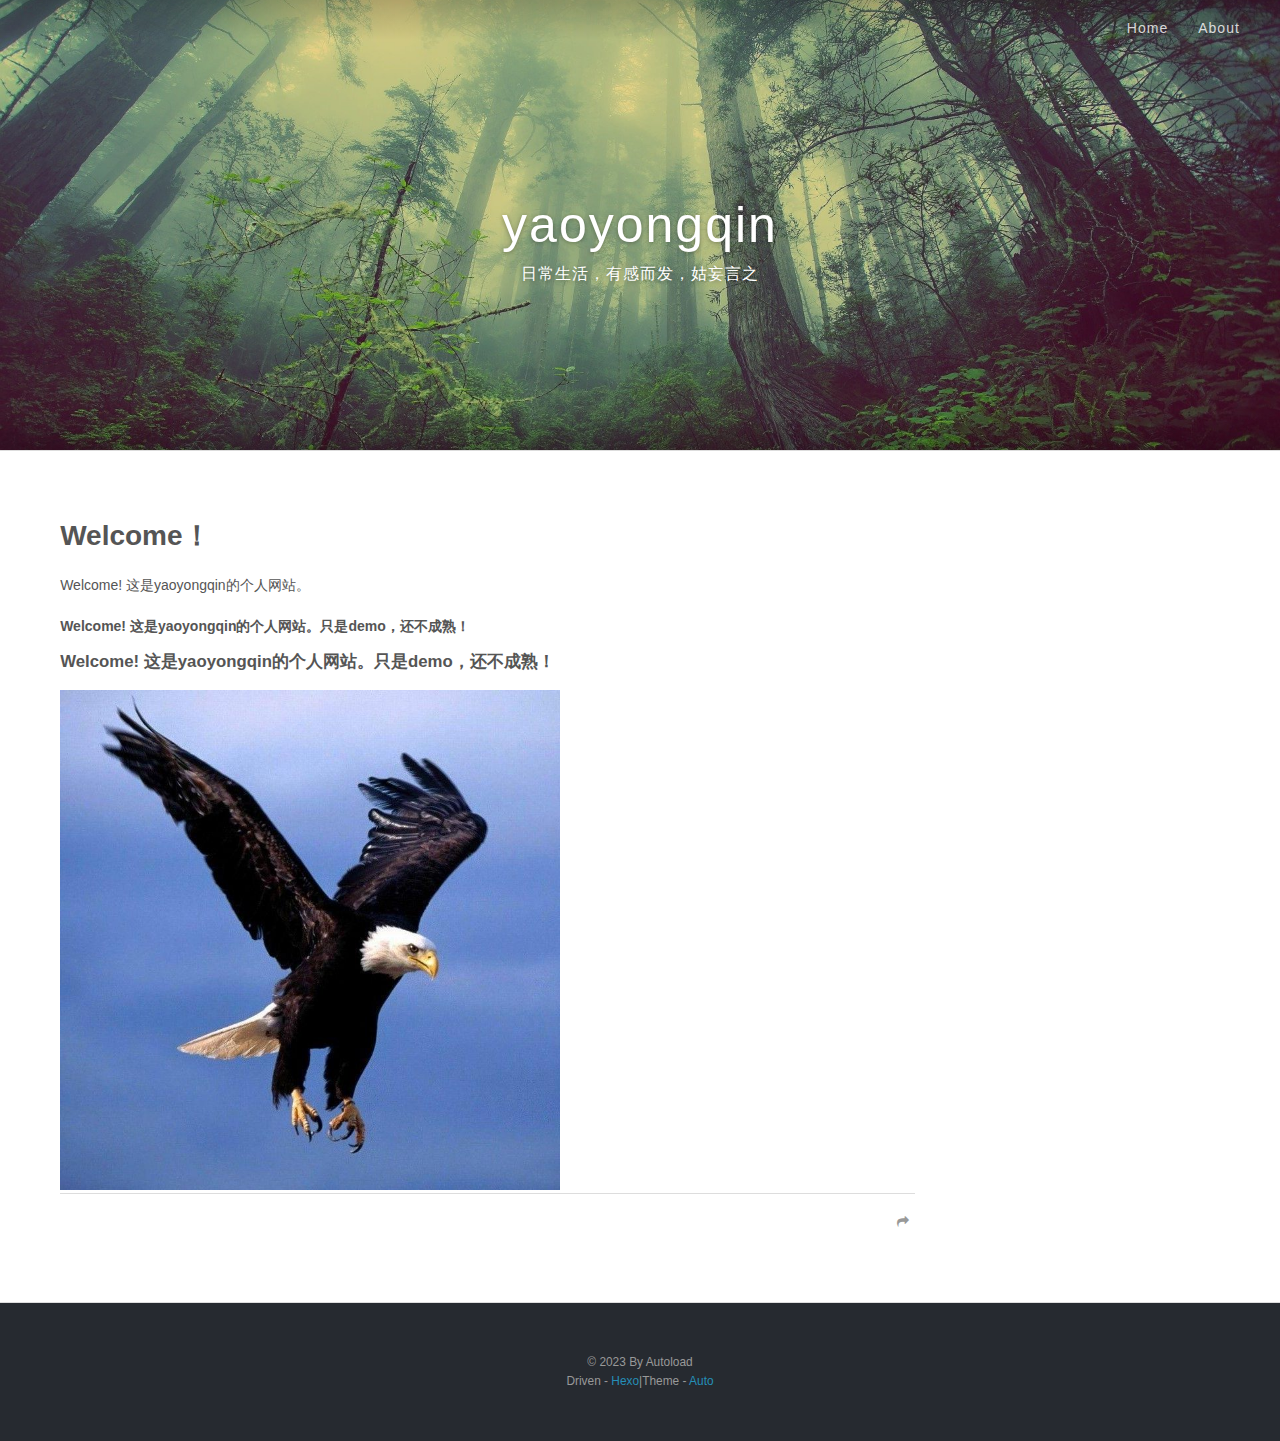
==== about/index.html @ 958a6a01 "add about" ====
<!DOCTYPE html>
<html>
<head>
  <meta charset="utf-8">
  
  <title>Lyphard Melody</title>
  <meta name="viewport" content="width=device-width, initial-scale=1, shrink-to-fit=no">
  
    <link rel="shortcut icon" href="/favicon.png">
  
  
<link rel="stylesheet" href="/css/style.css">

<meta name="generator" content="Hexo 5.4.2"></head>

<body>
  <div id="container">
    <div id="wrap">
      <header id="header">
  <div id="banner"></div>
  <div id="header-outer" class="outer">
    <div id="header-title" class="inner">
      <h1 id="logo-wrap">
        <a href="/" id="logo">yaoyongqin</a>
      </h1>
      
        <h2 id="subtitle-wrap">
          <a href="/" id="subtitle">日常生活，有感而发，姑妄言之</a>
        </h2>
      
    </div>
    <div id="header-inner" class="inner">
      <nav id="main-nav">
        <a id="main-nav-toggle" class="nav-icon"></a>
        
          <a class="main-nav-link" href="/">Home</a>
        <!--
          <a class="main-nav-link" href="/categories">Categories</a>
          <a class="main-nav-link" href="/tags">Tags</a>
        -->
          <a class="main-nav-link" href="/about">About</a>
        
      </nav>
    </div>
  </div>
</header>

      <div class="outer">
        <section id="main"><article id="post-hello-hexo" class="h-entry article article-type-post" itemprop="blogPost" itemscope itemtype="https://schema.org/BlogPosting">
  <div class="article-meta">
    
  </div>
  <div class="article-inner">
    
    
      <header class="article-header">
        
  
    <h1 class="p-name article-title" itemprop="headline name">
      Welcome！
    </h1>
  

      </header>
    
    <div class="e-content article-entry" itemprop="articleBody">
      
        <p>Welcome! 这是yaoyongqin的个人网站。</p>
		<h5>Welcome! 这是yaoyongqin的个人网站。只是demo，还不成熟！</h5>
		<h4>Welcome! 这是yaoyongqin的个人网站。只是demo，还不成熟！</h4>
		<img src="/about/logo.jpg" width="500" height="500">

      
    </div>
    <footer class="article-footer">
      <a data-url="http://www.im117.life/about/" data-id="00000000aaaaaaa" data-title="Hello,Yaoyongqin" class="article-share-link"> </a>
      
   

    </footer>
  </div>
  

</article>


</section>
        <aside id="sidebar">
  
  
</aside>
      </div>
      <footer id="footer">
  
  <div class="outer">
    <div id="footer-info" class="inner">
      &copy; 2023 By Autoload<br>
      Driven - <a href="https://hexo.io/" target="_blank">Hexo</a>|Theme - <a href="https://github.com/autoload/hexo-theme-auto" target="_blank">Auto</a>
    </div>
  </div>
</footer>
    </div>
    <nav id="mobile-nav">
  
    <a href="/" class="mobile-nav-link">Home</a>
  
    <a href="/categories" class="mobile-nav-link">Categories</a>
  
    <a href="/tags" class="mobile-nav-link">Tags</a>
  
    <a href="/about" class="mobile-nav-link">About</a>
  
</nav>
    


<script src="/js/jquery-3.4.1.min.js"></script>


<script src="/js/script.js"></script>




  </div>
</body>
</html>
---- css/style.css ----
body {
  width: 100%;
}
body:before,
body:after {
  content: "";
  display: table;
}
body:after {
  clear: both;
}
html,
body,
div,
span,
applet,
object,
iframe,
h1,
h2,
h3,
h4,
h5,
h6,
p,
blockquote,
pre,
a,
abbr,
acronym,
address,
big,
cite,
code,
del,
dfn,
em,
img,
ins,
kbd,
q,
s,
samp,
small,
strike,
strong,
sub,
sup,
tt,
var,
dl,
dt,
dd,
ol,
ul,
li,
fieldset,
form,
label,
legend,
table,
caption,
tbody,
tfoot,
thead,
tr,
th,
td {
  margin: 0;
  padding: 0;
  border: 0;
  outline: 0;
  font-weight: inherit;
  font-style: inherit;
  font-family: inherit;
  font-size: 100%;
  vertical-align: baseline;
}
body {
  line-height: 1;
  color: #000;
  background: #fff;
}
ol,
ul {
  list-style: none;
}
table {
  border-collapse: separate;
  border-spacing: 0;
  vertical-align: middle;
}
caption,
th,
td {
  text-align: left;
  font-weight: normal;
  vertical-align: middle;
}
a img {
  border: none;
}
input,
button {
  margin: 0;
  padding: 0;
}
input::-moz-focus-inner,
button::-moz-focus-inner {
  border: 0;
  padding: 0;
}
@font-face {
  font-family: FontAwesome;
  font-style: normal;
  font-weight: normal;
  src: url("fonts/fontawesome-webfont.eot?v=4.7.0");
  src: url("fonts/fontawesome-webfont.eot?#iefix&v=4.7.0") format("embedded-opentype"), url("fonts/fontawesome-webfont.woff2?v=4.7.0") format("woff2"), url("fonts/fontawesome-webfont.woff?v=4.7.0") format("woff"), url("fonts/fontawesome-webfont.ttf?v=4.7.0") format("truetype"), url("fonts/fontawesome-webfont.svg?v=4.7.0#fontawesomeregular") format("svg");
}
html,
body,
#container {
  height: 100%;
}
body {
  background: #fff;
  font: 14px -apple-system, BlinkMacSystemFont, "Segoe UI", "Roboto", "Oxygen", "Ubuntu", "Cantarell", "Fira Sans", "Droid Sans", "Helvetica Neue", sans-serif;
  -webkit-text-size-adjust: 100%;
}
.outer {
  max-width: 1220px;
  margin: 0 auto;
  padding: 0 20px;
}
.outer:before,
.outer:after {
  content: "";
  display: table;
}
.outer:after {
  clear: both;
}
.inner {
  display: inline;
  float: left;
  width: 98.33333333333333%;
  margin: 0 0.833333333333333%;
}
.left,
.alignleft {
  float: left;
}
.right,
.alignright {
  float: right;
}
.clear {
  clear: both;
}
#container {
  position: relative;
}
.mobile-nav-on {
  overflow: hidden;
}
#wrap {
  height: 100%;
  width: 100%;
  position: absolute;
  top: 0;
  left: 0;
  -webkit-transition: 0.2s ease-out;
  -moz-transition: 0.2s ease-out;
  -ms-transition: 0.2s ease-out;
  transition: 0.2s ease-out;
  z-index: 1;
  background: #fff;
}
.mobile-nav-on #wrap {
  left: -140px;
}
@media screen and (min-width: 768px) {
  #main {
    display: inline;
    float: left;
    width: 73.33333333333333%;
    margin: 0 0.833333333333333%;
  }
}
.article-date,
.article-category-link,
.archive-year,
.widget-title {
  text-decoration: none;
  text-transform: uppercase;
  letter-spacing: 2px;
  color: #666;
  margin-bottom: 1em;
  margin-left: 5px;
  line-height: 1em;
  text-shadow: 0 1px #fff;
  font-weight: bold;
}
.article-inner,
.archive-article-inner {
  background: #fff;
}
.article-entry h1,
.widget h1 {
  font-size: 2em;
}
.article-entry h2,
.widget h2 {
  font-size: 1.5em;
}
.article-entry h3,
.widget h3 {
  font-size: 1.3em;
}
.article-entry h4,
.widget h4 {
  font-size: 1.2em;
}
.article-entry h5,
.widget h5 {
  font-size: 1em;
}
.article-entry h6,
.widget h6 {
  font-size: 1em;
  color: #999;
}
.article-entry hr,
.widget hr {
  border: 1px dashed #ddd;
}
.article-entry strong,
.widget strong {
  font-weight: bold;
}
.article-entry em,
.widget em,
.article-entry cite,
.widget cite {
  font-style: italic;
}
.article-entry sup,
.widget sup,
.article-entry sub,
.widget sub {
  font-size: 0.75em;
  line-height: 0;
  position: relative;
  vertical-align: baseline;
}
.article-entry sup,
.widget sup {
  top: -0.5em;
}
.article-entry sub,
.widget sub {
  bottom: -0.2em;
}
.article-entry small,
.widget small {
  font-size: 0.85em;
}
.article-entry acronym,
.widget acronym,
.article-entry abbr,
.widget abbr {
  border-bottom: 1px dotted;
}
.article-entry ul,
.widget ul,
.article-entry ol,
.widget ol,
.article-entry dl,
.widget dl {
  margin: 0 20px;
  line-height: 1.6em;
}
.article-entry ul ul,
.widget ul ul,
.article-entry ol ul,
.widget ol ul,
.article-entry ul ol,
.widget ul ol,
.article-entry ol ol,
.widget ol ol {
  margin-top: 0;
  margin-bottom: 0;
}
.article-entry ul,
.widget ul {
  list-style: disc;
}
.article-entry ol,
.widget ol {
  list-style: decimal;
}
.article-entry dt,
.widget dt {
  font-weight: bold;
}
#header {
  height: 450px;
  position: relative;
  border-bottom: 1px solid #ddd;
}
#header:before,
#header:after {
  content: "";
  position: absolute;
  left: 0;
  right: 0;
  height: 40px;
}
#header:before {
  top: 0;
  background: -webkit-linear-gradient(rgba(0,0,0,0.2), transparent);
  background: -moz-linear-gradient(rgba(0,0,0,0.2), transparent);
  background: -ms-linear-gradient(rgba(0,0,0,0.2), transparent);
  background: linear-gradient(rgba(0,0,0,0.2), transparent);
}
#header:after {
  bottom: 0;
  background: -webkit-linear-gradient(transparent, rgba(0,0,0,0.2));
  background: -moz-linear-gradient(transparent, rgba(0,0,0,0.2));
  background: -ms-linear-gradient(transparent, rgba(0,0,0,0.2));
  background: linear-gradient(transparent, rgba(0,0,0,0.2));
}
#header-outer {
  height: 100%;
  position: relative;
}
#header-inner {
  position: relative;
  overflow: hidden;
}
#banner {
  position: absolute;
  top: 0;
  left: 0;
  width: 100%;
  height: 100%;
  background: url("images/banner_forest.jpg") center #000;
  background-size: cover;
  z-index: -1;
}
#header-title {
  text-align: center;
  height: 50px;
  position: absolute;
  top: 50%;
  left: 0;
  margin-top: -25px;
}
#logo,
#subtitle {
  text-decoration: none;
  color: #fff;
  font-weight: 300;
  text-shadow: 0 1px 4px rgba(0,0,0,0.3);
}
#logo {
  font-size: 50px;
  line-height: 50px;
  letter-spacing: 2px;
}
#subtitle {
  font-size: 16px;
  line-height: 16px;
  letter-spacing: 1px;
}
#subtitle-wrap {
  margin-top: 16px;
}
#main-nav {
  float: right;
  margin-right: -15px;
}
.nav-icon,
.main-nav-link {
  float: left;
  color: #fff;
  opacity: 0.8;
  text-decoration: none;
  text-shadow: 0 1px rgba(0,0,0,0.2);
  -webkit-transition: opacity 0.2s;
  -moz-transition: opacity 0.2s;
  -ms-transition: opacity 0.2s;
  transition: opacity 0.2s;
  display: block;
  padding: 20px 15px;
}
.nav-icon:hover,
.main-nav-link:hover {
  opacity: 1;
}
.nav-icon {
  font-family: FontAwesome;
  text-align: center;
  font-size: 14px;
  width: 14px;
  height: 14px;
  padding: 20px 15px;
  position: relative;
  cursor: pointer;
}
.main-nav-link {
  font-weight: 300;
  letter-spacing: 1px;
}
@media screen and (max-width: 479px) {
  .main-nav-link {
    display: none;
  }
}
#main-nav-toggle {
  display: none;
}
#main-nav-toggle:before {
  content: "\f0c9";
}
@media screen and (max-width: 479px) {
  #main-nav-toggle {
    display: block;
  }
}
#sub-nav {
  float: right;
  margin-right: -15px;
}
#nav-rss-link:before {
  content: "\f09e";
}
#nav-search-btn:before {
  content: "\f002";
}
#search-form-wrap {
  position: absolute;
  top: 15px;
  width: 150px;
  height: 30px;
  right: -150px;
  opacity: 0;
  -webkit-transition: 0.2s ease-out;
  -moz-transition: 0.2s ease-out;
  -ms-transition: 0.2s ease-out;
  transition: 0.2s ease-out;
}
#search-form-wrap.on {
  opacity: 1;
  right: 0;
}
@media screen and (max-width: 479px) {
  #search-form-wrap {
    width: 100%;
    right: -100%;
  }
}
.search-form {
  position: absolute;
  top: 0;
  left: 0;
  right: 0;
  background: #fff;
  padding: 5px 15px;
  border-radius: 15px;
  -webkit-box-shadow: 0 0 10px rgba(0,0,0,0.3);
  box-shadow: 0 0 10px rgba(0,0,0,0.3);
}
.search-form-input {
  border: none;
  background: none;
  color: #555;
  width: 100%;
  font: 13px -apple-system, BlinkMacSystemFont, "Segoe UI", "Roboto", "Oxygen", "Ubuntu", "Cantarell", "Fira Sans", "Droid Sans", "Helvetica Neue", sans-serif;
  outline: none;
}
.search-form-input::-webkit-search-results-decoration,
.search-form-input::-webkit-search-cancel-button {
  -webkit-appearance: none;
}
.search-form-submit {
  position: absolute;
  top: 50%;
  right: 10px;
  margin-top: -7px;
  font: 13px FontAwesome;
  border: none;
  background: none;
  color: #bbb;
  cursor: pointer;
}
.search-form-submit:hover,
.search-form-submit:focus {
  color: #777;
}
.article {
  margin: 50px 0;
}
.article-inner {
  overflow: hidden;
}
.article-meta:before,
.article-meta:after {
  content: "";
  display: table;
}
.article-meta:after {
  clear: both;
}
.article-date {
  float: left;
}
.article-category {
  float: left;
  line-height: 1em;
  color: #ccc;
  text-shadow: 0 1px #fff;
  margin-left: 8px;
}
.article-category:before {
  content: "\2022";
}
.article-category-link {
  margin: 0 12px 1em;
}
.article-header {
  padding: 20px 20px 0;
}
.article-title {
  text-decoration: none;
  font-size: 2em;
  font-weight: bold;
  color: #555;
  line-height: 1.1em;
  -webkit-transition: color 0.2s;
  -moz-transition: color 0.2s;
  -ms-transition: color 0.2s;
  transition: color 0.2s;
}
a.article-title:hover {
  color: #258fb8;
}
.article-entry {
  color: #555;
  padding: 0 20px;
}
.article-entry:before,
.article-entry:after {
  content: "";
  display: table;
}
.article-entry:after {
  clear: both;
}
.article-entry p,
.article-entry table {
  line-height: 1.6em;
  margin: 1.6em 0;
}
.article-entry h1,
.article-entry h2,
.article-entry h3,
.article-entry h4,
.article-entry h5,
.article-entry h6 {
  font-weight: bold;
}
.article-entry h1,
.article-entry h2,
.article-entry h3,
.article-entry h4,
.article-entry h5,
.article-entry h6 {
  line-height: 1.1em;
  margin: 1.1em 0;
}
.article-entry a {
  color: #258fb8;
  text-decoration: none;
}
.article-entry a:hover {
  text-decoration: underline;
}
.article-entry ul,
.article-entry ol,
.article-entry dl {
  margin-top: 1.6em;
  margin-bottom: 1.6em;
}
.article-entry video {
  max-width: 100%;
  height: auto;
  display: block;
  margin: auto;
}
.article-entry iframe {
  border: none;
}
.article-entry table {
  width: 100%;
  border-collapse: collapse;
  border-spacing: 0;
}
.article-entry th {
  font-weight: bold;
  border-bottom: 3px solid #ddd;
  padding-bottom: 0.5em;
}
.article-entry td {
  border-bottom: 1px solid #ddd;
  padding: 10px 0;
}
.article-entry blockquote {
  font-family: Georgia, "Times New Roman", serif;
  font-size: 1.4em;
  margin: 1.6em 20px;
  text-align: center;
}
.article-entry blockquote footer {
  font-size: 14px;
  margin: 1.6em 0;
  font-family: -apple-system, BlinkMacSystemFont, "Segoe UI", "Roboto", "Oxygen", "Ubuntu", "Cantarell", "Fira Sans", "Droid Sans", "Helvetica Neue", sans-serif;
}
.article-entry blockquote footer cite:before {
  content: "—";
  padding: 0 0.5em;
}
.article-entry .pullquote {
  text-align: left;
  width: 45%;
  margin: 0;
}
.article-entry .pullquote.left {
  margin-left: 0.5em;
  margin-right: 1em;
}
.article-entry .pullquote.right {
  margin-right: 0.5em;
  margin-left: 1em;
}
.article-entry .caption {
  color: #999;
  display: block;
  font-size: 0.9em;
  margin-top: 0.5em;
  position: relative;
  text-align: center;
}
.article-entry .video-container {
  position: relative;
  padding-top: 56.25%;
  height: 0;
  overflow: hidden;
}
.article-entry .video-container iframe,
.article-entry .video-container object,
.article-entry .video-container embed {
  position: absolute;
  top: 0;
  left: 0;
  width: 100%;
  height: 100%;
  margin-top: 0;
}
.article-more-link a {
  display: inline-block;
  line-height: 1em;
  padding: 6px 15px;
  border-radius: 15px;
  background: #fff;
  color: #999;
  text-shadow: 0 1px #fff;
  text-decoration: none;
}
.article-more-link a:hover {
  background: #258fb8;
  color: #fff;
  text-decoration: none;
  text-shadow: 0 1px #1e7293;
}
.article-footer {
  font-size: 0.85em;
  line-height: 1.6em;
  border-top: 1px solid #ddd;
  padding-top: 1.6em;
  margin: 0 20px 20px;
}
.article-footer:before,
.article-footer:after {
  content: "";
  display: table;
}
.article-footer:after {
  clear: both;
}
.article-footer a {
  color: #999;
  text-decoration: none;
}
.article-footer a:hover {
  color: #555;
}
.article-tag-list-item {
  float: left;
  margin-right: 10px;
}
.article-tag-list-link:before {
  content: "#";
}
.article-comment-link {
  float: right;
}
.article-comment-link:before {
  content: "\f075";
  font-family: FontAwesome;
  padding-right: 8px;
}
.article-share-link {
  cursor: pointer;
  float: right;
  margin-left: 20px;
}
.article-share-link:before {
  content: "\f064";
  font-family: FontAwesome;
  padding-right: 6px;
}
#article-nav {
  position: relative;
}
#article-nav:before,
#article-nav:after {
  content: "";
  display: table;
}
#article-nav:after {
  clear: both;
}
@media screen and (min-width: 768px) {
  #article-nav {
    margin: 50px 0;
  }
  #article-nav:before {
    width: 8px;
    height: 8px;
    position: absolute;
    top: 50%;
    left: 50%;
    margin-top: -4px;
    margin-left: -4px;
    content: "";
    border-radius: 50%;
    background: #ddd;
    -webkit-box-shadow: 0 1px 2px #fff;
    box-shadow: 0 1px 2px #fff;
  }
}
.article-nav-link-wrap {
  text-decoration: none;
  text-shadow: 0 1px #fff;
  color: #999;
  -webkit-box-sizing: border-box;
  -moz-box-sizing: border-box;
  box-sizing: border-box;
  margin-top: 50px;
  text-align: center;
  display: block;
}
.article-nav-link-wrap:hover {
  color: #555;
}
@media screen and (min-width: 768px) {
  .article-nav-link-wrap {
    width: 50%;
    margin-top: 0;
  }
}
@media screen and (min-width: 768px) {
  #article-nav-newer {
    float: left;
    text-align: right;
    padding-right: 20px;
  }
}
@media screen and (min-width: 768px) {
  #article-nav-older {
    float: right;
    text-align: left;
    padding-left: 20px;
  }
}
.article-nav-caption {
  text-transform: uppercase;
  letter-spacing: 2px;
  color: #ddd;
  line-height: 1em;
  font-weight: bold;
}
#article-nav-newer .article-nav-caption {
  margin-right: -2px;
}
.article-nav-title {
  font-size: 0.85em;
  line-height: 1.6em;
  margin-top: 0.5em;
}
.article-share-box {
  position: absolute;
  display: none;
  background: #fff;
  -webkit-box-shadow: 1px 2px 10px rgba(0,0,0,0.2);
  box-shadow: 1px 2px 10px rgba(0,0,0,0.2);
  border-radius: 3px;
  margin-left: -145px;
  overflow: hidden;
  z-index: 1;
}
.article-share-box.on {
  display: block;
}
.article-share-input {
  width: 100%;
  background: none;
  -webkit-box-sizing: border-box;
  -moz-box-sizing: border-box;
  box-sizing: border-box;
  font: 14px -apple-system, BlinkMacSystemFont, "Segoe UI", "Roboto", "Oxygen", "Ubuntu", "Cantarell", "Fira Sans", "Droid Sans", "Helvetica Neue", sans-serif;
  padding: 0 15px;
  color: #555;
  outline: none;
  border: 1px solid #ddd;
  border-radius: 3px 3px 0 0;
  height: 36px;
  line-height: 36px;
}
.article-share-links {
  background: #fff;
}
.article-share-links:before,
.article-share-links:after {
  content: "";
  display: table;
}
.article-share-links:after {
  clear: both;
}
.article-share-twitter,
.article-share-facebook,
.article-share-pinterest,
.article-share-linkedin {
  width: 50px;
  height: 36px;
  display: block;
  float: left;
  position: relative;
  color: #999;
  text-shadow: 0 1px #fff;
}
.article-share-twitter:before,
.article-share-facebook:before,
.article-share-pinterest:before,
.article-share-linkedin:before {
  font-size: 20px;
  font-family: FontAwesome;
  width: 20px;
  height: 20px;
  position: absolute;
  top: 50%;
  left: 50%;
  margin-top: -10px;
  margin-left: -10px;
  text-align: center;
}
.article-share-twitter:hover,
.article-share-facebook:hover,
.article-share-pinterest:hover,
.article-share-linkedin:hover {
  color: #fff;
}
.article-share-twitter:before {
  content: "\f099";
}
.article-share-twitter:hover {
  background: #00aced;
  text-shadow: 0 1px #008abe;
}
.article-share-facebook:before {
  content: "\f09a";
}
.article-share-facebook:hover {
  background: #3b5998;
  text-shadow: 0 1px #2f477a;
}
.article-share-pinterest:before {
  content: "\f0d2";
}
.article-share-pinterest:hover {
  background: #cb2027;
  text-shadow: 0 1px #a21a1f;
}
.article-share-linkedin:before {
  content: "\f0e1";
}
.article-share-linkedin:hover {
  background: #0077b5;
  text-shadow: 0 1px #005f91;
}
.article-gallery {
  background: #000;
  position: relative;
}
.article-gallery-photos {
  position: relative;
  overflow: hidden;
}
.article-gallery-img {
  display: none;
  max-width: 100%;
}
.article-gallery-img:first-child {
  display: block;
}
.article-gallery-img.loaded {
  position: absolute;
  display: block;
}
.article-gallery-img img {
  display: block;
  max-width: 100%;
  margin: 0 auto;
}
#comments {
  background: #fff;
  -webkit-box-shadow: 1px 2px 3px #ddd;
  box-shadow: 1px 2px 3px #ddd;
  padding: 20px;
  border: 1px solid #ddd;
  border-radius: 3px;
  margin: 50px 0;
}
#comments a {
  color: #258fb8;
}
.archives-wrap {
  margin: 50px 0;
}
.archives:before,
.archives:after {
  content: "";
  display: table;
}
.archives:after {
  clear: both;
}
.archive-year-wrap {
  margin-bottom: 1em;
}
.archives {
  -webkit-column-gap: 10px;
  -moz-column-gap: 10px;
  column-gap: 10px;
}
@media screen and (min-width: 480px) and (max-width: 767px) {
  .archives {
    -webkit-column-count: 2;
    -moz-column-count: 2;
    column-count: 2;
  }
}
@media screen and (min-width: 768px) {
  .archives {
    -webkit-column-count: 3;
    -moz-column-count: 3;
    column-count: 3;
  }
}
.archive-article {
  -webkit-column-break-inside: avoid;
  page-break-inside: avoid;
  overflow: hidden;
  break-inside: avoid-column;
}
.archive-article-inner {
  padding: 10px;
  margin-bottom: 15px;
}
.archive-article-title {
  text-decoration: none;
  font-weight: bold;
  color: #555;
  -webkit-transition: color 0.2s;
  -moz-transition: color 0.2s;
  -ms-transition: color 0.2s;
  transition: color 0.2s;
  line-height: 1.6em;
}
.archive-article-title:hover {
  color: #258fb8;
}
.archive-article-footer {
  margin-top: 1em;
}
.archive-article-date {
  color: #999;
  text-decoration: none;
  font-size: 0.85em;
  line-height: 1em;
  margin-bottom: 0.5em;
  display: block;
}
#page-nav {
  margin: 50px auto;
  background: #fff;
  -webkit-box-shadow: 1px 2px 3px #ddd;
  box-shadow: 1px 2px 3px #ddd;
  border: 1px solid #ddd;
  border-radius: 3px;
  text-align: center;
  color: #999;
  overflow: hidden;
}
#page-nav:before,
#page-nav:after {
  content: "";
  display: table;
}
#page-nav:after {
  clear: both;
}
#page-nav a,
#page-nav span {
  padding: 10px 20px;
  line-height: 1;
  height: 2ex;
}
#page-nav a {
  color: #999;
  text-decoration: none;
}
#page-nav a:hover {
  background: #999;
  color: #fff;
}
#page-nav .prev {
  float: left;
}
#page-nav .next {
  float: right;
}
#page-nav .page-number {
  display: inline-block;
}
@media screen and (max-width: 479px) {
  #page-nav .page-number {
    display: none;
  }
}
#page-nav .current {
  color: #555;
  font-weight: bold;
}
#page-nav .space {
  color: #ddd;
}
#footer {
  background: #262a30;
  padding: 50px 0;
  border-top: 1px solid #ddd;
  color: #999;
}
#footer a {
  color: #258fb8;
  text-decoration: none;
}
#footer a:hover {
  text-decoration: underline;
}
#footer-info {
  line-height: 1.6em;
  font-size: 0.85em;
  text-align: center;
}
.article-entry pre,
.article-entry .highlight {
  background: #2d2d2d;
  margin: 0 -20px;
  padding: 15px 20px;
  border-style: solid;
  border-color: #ddd;
  border-width: 1px 0;
  overflow: auto;
  color: #ccc;
  line-height: 22.400000000000002px;
}
.article-entry .highlight .gutter pre,
.article-entry .gist .gist-file .gist-data .line-numbers {
  color: #666;
  font-size: 0.85em;
}
.article-entry pre,
.article-entry code {
  font-family: "Source Code Pro", Consolas, Monaco, Menlo, Consolas, monospace;
}
.article-entry code {
  background: #fff;
  text-shadow: 0 1px #fff;
  padding: 0 0.3em;
}
.article-entry pre code {
  background: none;
  text-shadow: none;
  padding: 0;
}
.article-entry .highlight pre {
  border: none;
  margin: 0;
  padding: 0;
}
.article-entry .highlight table {
  margin: 0;
  width: auto;
}
.article-entry .highlight td {
  border: none;
  padding: 0;
}
.article-entry .highlight figcaption {
  font-size: 0.85em;
  color: #999;
  line-height: 1em;
  margin-bottom: 1em;
}
.article-entry .highlight figcaption:before,
.article-entry .highlight figcaption:after {
  content: "";
  display: table;
}
.article-entry .highlight figcaption:after {
  clear: both;
}
.article-entry .highlight figcaption a {
  float: right;
}
.article-entry .highlight .gutter pre {
  text-align: right;
  padding-right: 20px;
}
.article-entry .highlight .line {
  height: 22.400000000000002px;
}
.article-entry .highlight .line.marked {
  background: #515151;
}
.article-entry .gist {
  margin: 0 -20px;
  border-style: solid;
  border-color: #ddd;
  border-width: 1px 0;
  background: #2d2d2d;
  padding: 15px 20px 15px 0;
}
.article-entry .gist .gist-file {
  border: none;
  font-family: "Source Code Pro", Consolas, Monaco, Menlo, Consolas, monospace;
  margin: 0;
}
.article-entry .gist .gist-file .gist-data {
  background: none;
  border: none;
}
.article-entry .gist .gist-file .gist-data .line-numbers {
  background: none;
  border: none;
  padding: 0 20px 0 0;
}
.article-entry .gist .gist-file .gist-data .line-data {
  padding: 0 !important;
}
.article-entry .gist .gist-file .highlight {
  margin: 0;
  padding: 0;
  border: none;
}
.article-entry .gist .gist-file .gist-meta {
  background: #2d2d2d;
  color: #999;
  font: 0.85em -apple-system, BlinkMacSystemFont, "Segoe UI", "Roboto", "Oxygen", "Ubuntu", "Cantarell", "Fira Sans", "Droid Sans", "Helvetica Neue", sans-serif;
  text-shadow: 0 0;
  padding: 0;
  margin-top: 1em;
  margin-left: 20px;
}
.article-entry .gist .gist-file .gist-meta a {
  color: #258fb8;
  font-weight: normal;
}
.article-entry .gist .gist-file .gist-meta a:hover {
  text-decoration: underline;
}
pre .comment,
pre .title {
  color: #999;
}
pre .variable,
pre .attribute,
pre .tag,
pre .regexp,
pre .ruby .constant,
pre .xml .tag .title,
pre .xml .pi,
pre .xml .doctype,
pre .html .doctype,
pre .css .id,
pre .css .class,
pre .css .pseudo {
  color: #f2777a;
}
pre .number,
pre .preprocessor,
pre .built_in,
pre .literal,
pre .params,
pre .constant {
  color: #f99157;
}
pre .class,
pre .ruby .class .title,
pre .css .rules .attribute {
  color: #9c9;
}
pre .string,
pre .value,
pre .inheritance,
pre .header,
pre .ruby .symbol,
pre .xml .cdata {
  color: #9c9;
}
pre .css .hexcolor {
  color: #6cc;
}
pre .function,
pre .python .decorator,
pre .python .title,
pre .ruby .function .title,
pre .ruby .title .keyword,
pre .perl .sub,
pre .javascript .title,
pre .coffeescript .title {
  color: #69c;
}
pre .keyword,
pre .javascript .function {
  color: #c9c;
}
@media screen and (max-width: 479px) {
  #mobile-nav {
    float: right;
    top: 0;
    left: 0;
    width: 140px;
    height: 100%;
    background: #191919;
    border-right: 1px solid #fff;
    text-align: left;
  }
}
@media screen and (max-width: 479px) {
  .mobile-nav-link {
    display: block;
    color: #999;
    text-decoration: none;
    padding: 15px 20px;
    font-weight: bold;
  }
  .mobile-nav-link:hover {
    color: #fff;
  }
}
.page-type-title {
  font-weight: bold;
  text-transform: uppercase;
  letter-spacing: 2px;
  color: #555;
  margin-bottom: 20px;
}
.page-type-content {
  overflow: auto;
  zoom: 1;
}
.category-list-link {
  text-decoration: none;
  color: #555;
  -webkit-transition: color 0.2s;
  -moz-transition: color 0.2s;
  -ms-transition: color 0.2s;
  transition: color 0.2s;
  line-height: 1.6em;
}
.category-list-link:hover {
  color: #258fb8;
}
.tag-list {
  overflow: auto;
  zoom: 1;
}
.tag-list-link {
  text-decoration: none;
  color: #555;
  -webkit-transition: color 0.2s;
  -moz-transition: color 0.2s;
  -ms-transition: color 0.2s;
  transition: color 0.2s;
  line-height: 1.6em;
  float: left;
  padding: 1px 10px;
  border: 1px solid #666;
  margin-right: 10px;
  margin-bottom: 5px;
  border-radius: 20px;
}
.tag-list-link:hover {
  color: #258fb8;
}
@media screen and (min-width: 768px) {
  #sidebar {
    display: inline;
    float: left;
    width: 23.333333333333332%;
    margin: 0 0.833333333333333%;
  }
}
.widget-wrap {
  margin: 50px 0 0 0;
}
.widget {
  color: #777;
  padding: 15px;
}
.widget a {
  color: #666;
  opacity: 0.8;
  -webkit-transition: opacity 0.2s;
  -moz-transition: opacity 0.2s;
  -ms-transition: opacity 0.2s;
  transition: opacity 0.2s;
  display: block;
  text-decoration: none;
}
.widget a:hover {
  opacity: 1;
}
.widget ul ul,
.widget ol ul,
.widget dl ul,
.widget ul ol,
.widget ol ol,
.widget dl ol,
.widget ul dl,
.widget ol dl,
.widget dl dl {
  margin-left: 15px;
  list-style: disc;
}
.widget {
  line-height: 1.6em;
  word-wrap: break-word;
  font-size: 1em;
}
.widget ul,
.widget ol {
  list-style: none;
  margin: 0;
}
.widget ul ul,
.widget ol ul,
.widget ul ol,
.widget ol ol {
  margin: 0 20px;
}
.widget ul ul,
.widget ol ul {
  list-style: disc;
}
.widget ul ol,
.widget ol ol {
  list-style: decimal;
}
.category-list-count,
.tag-list-count,
.archive-list-count {
  padding-left: 5px;
  color: #999;
  font-size: 0.85em;
}
.category-list-count:before,
.tag-list-count:before,
.archive-list-count:before {
  content: "(";
}
.category-list-count:after,
.tag-list-count:after,
.archive-list-count:after {
  content: ")";
}
.tagcloud a {
  margin-right: 5px;
  display: inline-block;
}
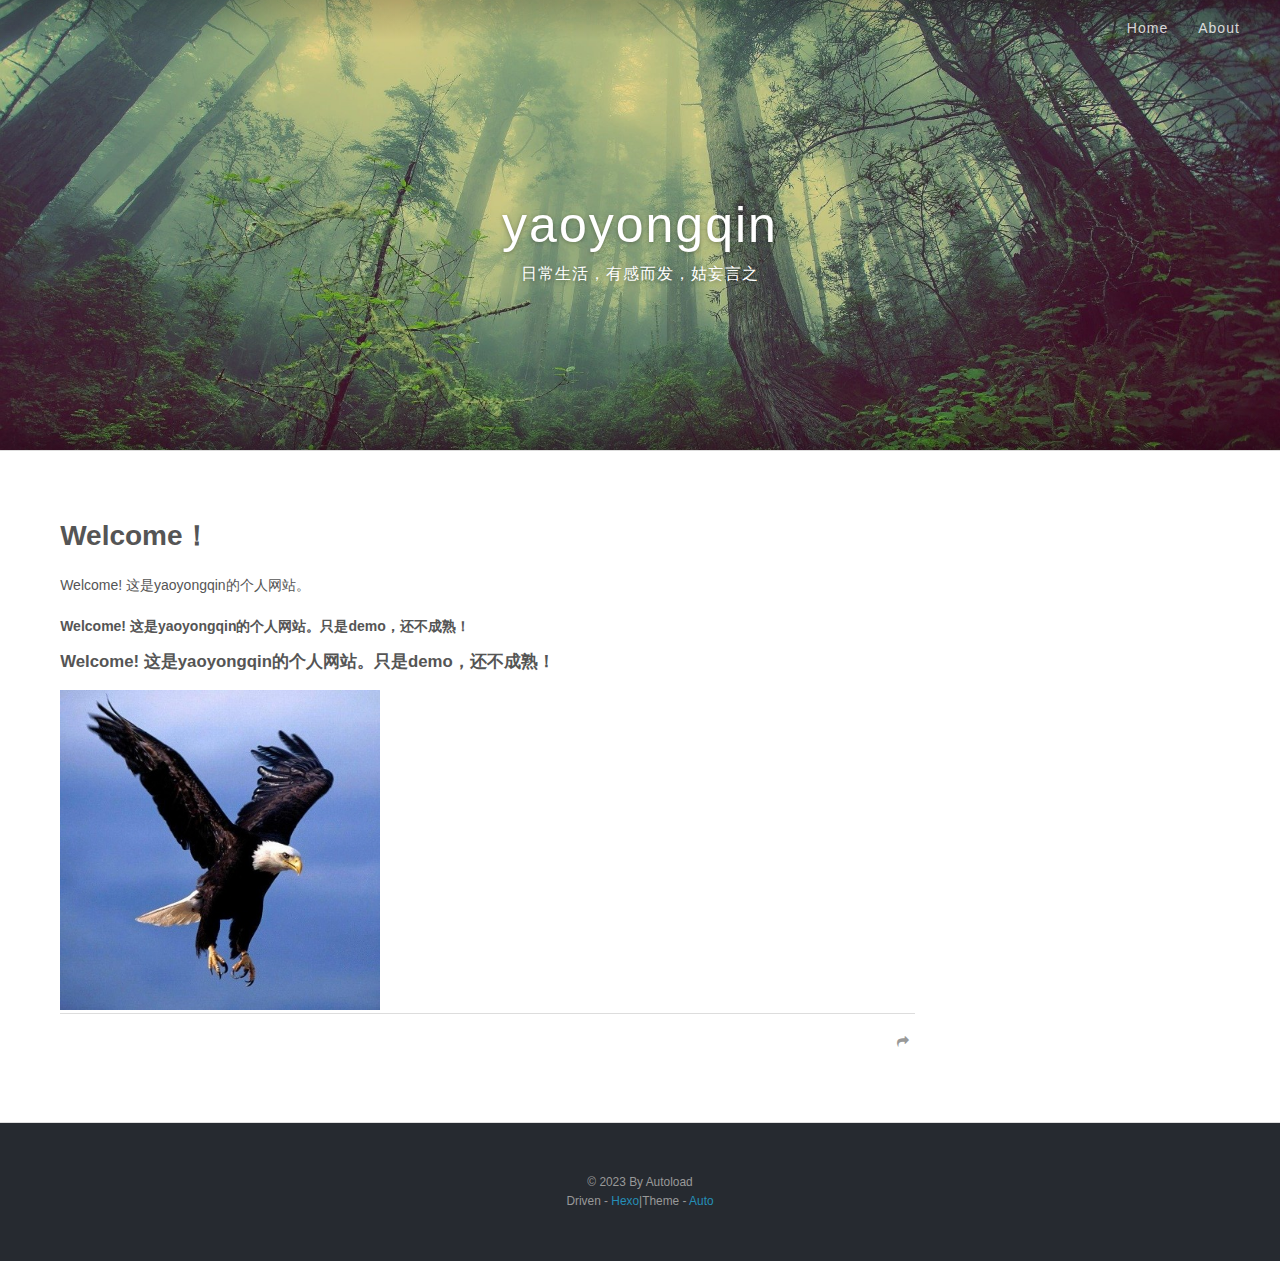
==== commit d882b2ee: "update" ====
--- a/about/index.html
+++ b/about/index.html
@@ -68,7 +68,7 @@
         <p>Welcome! 这是yaoyongqin的个人网站。</p>
 		<h5>Welcome! 这是yaoyongqin的个人网站。只是demo，还不成熟！</h5>
 		<h4>Welcome! 这是yaoyongqin的个人网站。只是demo，还不成熟！</h4>
-		<img src="/about/logo.jpg" width="500" height="500">
+		<img src="/about/logo.jpg" width="320" height="320">
 
       
     </div>
@@ -124,4 +124,4 @@
 
   </div>
 </body>
-</html>+</html>
